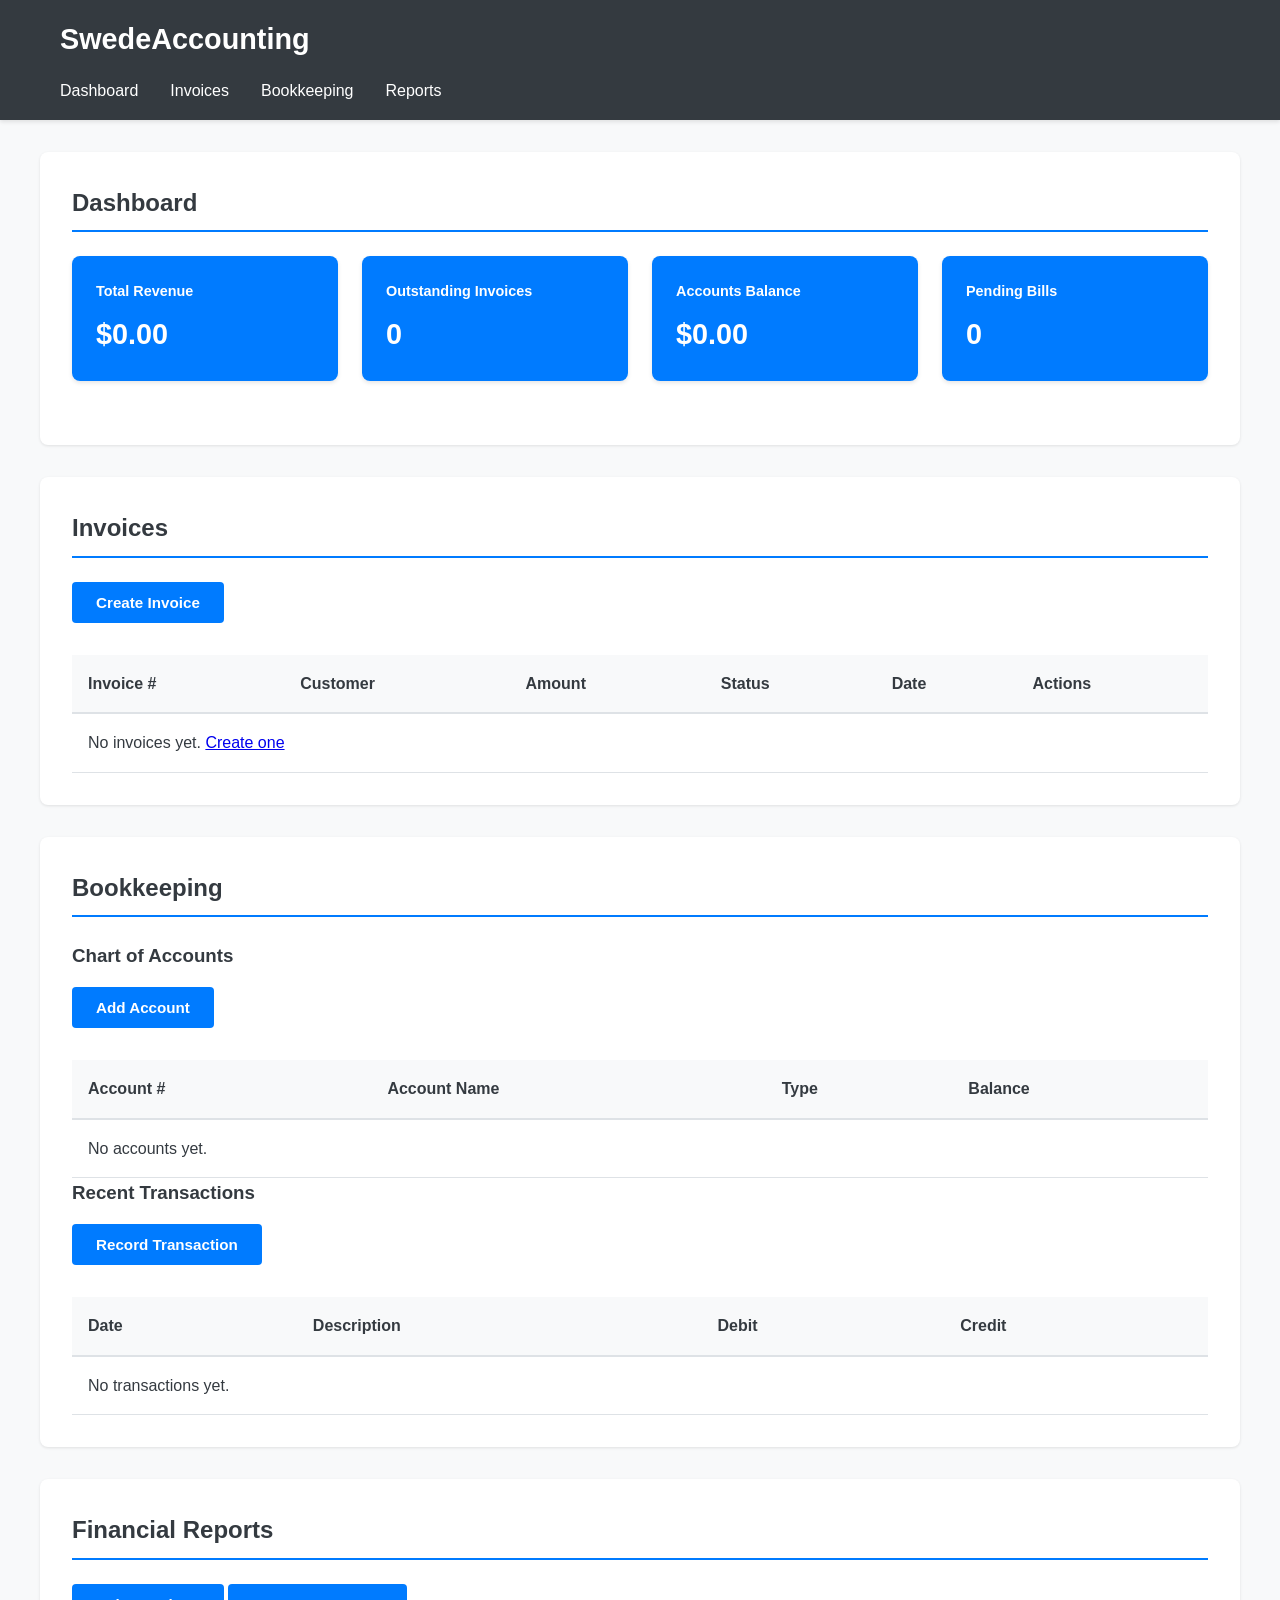
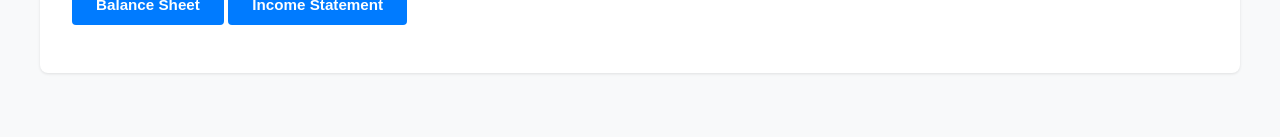
==== frontend/index.html @ a5fa868d "Initial project setup: Full accounting suite with Python backend and HTML frontend" ====
<!DOCTYPE html>
<html lang="en">
<head>
    <meta charset="UTF-8">
    <meta name="viewport" content="width=device-width, initial-scale=1.0">
    <title>SwedeAccounting - Accounting Software</title>
    <link rel="stylesheet" href="css/style.css">
</head>
<body>
    <nav class="navbar">
        <div class="container">
            <div class="navbar-brand">
                <h1>SwedeAccounting</h1>
            </div>
            <ul class="navbar-menu">
                <li><a href="#dashboard">Dashboard</a></li>
                <li><a href="#invoices">Invoices</a></li>
                <li><a href="#bookkeeping">Bookkeeping</a></li>
                <li><a href="#reports">Reports</a></li>
            </ul>
        </div>
    </nav>

    <div class="container main-content">
        <!-- Dashboard Section -->
        <section id="dashboard" class="section">
            <h2>Dashboard</h2>
            <div class="dashboard-grid">
                <div class="card">
                    <h3>Total Revenue</h3>
                    <p class="amount">$0.00</p>
                </div>
                <div class="card">
                    <h3>Outstanding Invoices</h3>
                    <p class="amount">0</p>
                </div>
                <div class="card">
                    <h3>Accounts Balance</h3>
                    <p class="amount">$0.00</p>
                </div>
                <div class="card">
                    <h3>Pending Bills</h3>
                    <p class="amount">0</p>
                </div>
            </div>
        </section>

        <!-- Invoices Section -->
        <section id="invoices" class="section">
            <h2>Invoices</h2>
            <button class="btn btn-primary" onclick="showInvoiceForm()">Create Invoice</button>
            <table class="table">
                <thead>
                    <tr>
                        <th>Invoice #</th>
                        <th>Customer</th>
                        <th>Amount</th>
                        <th>Status</th>
                        <th>Date</th>
                        <th>Actions</th>
                    </tr>
                </thead>
                <tbody id="invoicesTable">
                    <tr>
                        <td colspan="6">No invoices yet. <a href="#" onclick="showInvoiceForm()">Create one</a></td>
                    </tr>
                </tbody>
            </table>
        </section>

        <!-- Bookkeeping Section -->
        <section id="bookkeeping" class="section">
            <h2>Bookkeeping</h2>
            <div class="bookkeeping-container">
                <div class="accounts-section">
                    <h3>Chart of Accounts</h3>
                    <button class="btn btn-primary" onclick="showAccountForm()">Add Account</button>
                    <table class="table">
                        <thead>
                            <tr>
                                <th>Account #</th>
                                <th>Account Name</th>
                                <th>Type</th>
                                <th>Balance</th>
                            </tr>
                        </thead>
                        <tbody id="accountsTable">
                            <tr>
                                <td colspan="4">No accounts yet.</td>
                            </tr>
                        </tbody>
                    </table>
                </div>
                <div class="transactions-section">
                    <h3>Recent Transactions</h3>
                    <button class="btn btn-primary" onclick="showTransactionForm()">Record Transaction</button>
                    <table class="table">
                        <thead>
                            <tr>
                                <th>Date</th>
                                <th>Description</th>
                                <th>Debit</th>
                                <th>Credit</th>
                            </tr>
                        </thead>
                        <tbody id="transactionsTable">
                            <tr>
                                <td colspan="4">No transactions yet.</td>
                            </tr>
                        </tbody>
                    </table>
                </div>
            </div>
        </section>

        <!-- Reports Section -->
        <section id="reports" class="section">
            <h2>Financial Reports</h2>
            <div class="reports-container">
                <button class="btn btn-primary" onclick="generateBalanceSheet()">Balance Sheet</button>
                <button class="btn btn-primary" onclick="generateIncomeStatement()">Income Statement</button>
            </div>
            <div id="reportOutput" class="report-output"></div>
        </section>
    </div>

    <!-- Modals -->
    <div id="invoiceModal" class="modal">
        <div class="modal-content">
            <span class="close" onclick="closeModal('invoiceModal')">&times;</span>
            <h2>Create Invoice</h2>
            <form id="invoiceForm">
                <input type="text" placeholder="Invoice Number" required>
                <input type="number" placeholder="Customer ID" required>
                <textarea placeholder="Notes"></textarea>
                <button type="submit" class="btn btn-primary">Create</button>
            </form>
        </div>
    </div>

    <div id="accountModal" class="modal">
        <div class="modal-content">
            <span class="close" onclick="closeModal('accountModal')">&times;</span>
            <h2>Add Account</h2>
            <form id="accountForm">
                <input type="text" placeholder="Account Number" required>
                <input type="text" placeholder="Account Name" required>
                <select required>
                    <option>Asset</option>
                    <option>Liability</option>
                    <option>Equity</option>
                    <option>Revenue</option>
                    <option>Expense</option>
                </select>
                <button type="submit" class="btn btn-primary">Add</button>
            </form>
        </div>
    </div>

    <script src="js/main.js"></script>
</body>
</html>
---- frontend/css/style.css ----
:root {
    --primary-color: #007bff;
    --secondary-color: #6c757d;
    --success-color: #28a745;
    --danger-color: #dc3545;
    --warning-color: #ffc107;
    --light-color: #f8f9fa;
    --dark-color: #343a40;
    --white: #ffffff;
    --border-color: #dee2e6;
}

* {
    margin: 0;
    padding: 0;
    box-sizing: border-box;
}

body {
    font-family: 'Segoe UI', Tahoma, Geneva, Verdana, sans-serif;
    background-color: var(--light-color);
    color: var(--dark-color);
    line-height: 1.6;
}

.container {
    max-width: 1200px;
    margin: 0 auto;
    padding: 0 20px;
}

/* Navbar */
.navbar {
    background-color: var(--dark-color);
    color: var(--white);
    padding: 1rem 0;
    box-shadow: 0 2px 4px rgba(0,0,0,0.1);
}

.navbar-brand h1 {
    font-size: 1.8rem;
    margin-bottom: 0;
}

.navbar-menu {
    list-style: none;
    display: flex;
    gap: 2rem;
    margin-top: 1rem;
}

.navbar-menu a {
    color: var(--white);
    text-decoration: none;
    transition: color 0.3s;
}

.navbar-menu a:hover {
    color: var(--primary-color);
}

/* Main Content */
.main-content {
    padding: 2rem 0;
}

.section {
    background-color: var(--white);
    border-radius: 8px;
    padding: 2rem;
    margin-bottom: 2rem;
    box-shadow: 0 1px 3px rgba(0,0,0,0.1);
}

.section h2 {
    margin-bottom: 1.5rem;
    color: var(--dark-color);
    border-bottom: 2px solid var(--primary-color);
    padding-bottom: 0.5rem;
}

.section h3 {
    margin-bottom: 1rem;
    color: var(--dark-color);
}

/* Dashboard Grid */
.dashboard-grid {
    display: grid;
    grid-template-columns: repeat(auto-fit, minmax(250px, 1fr));
    gap: 1.5rem;
    margin-bottom: 2rem;
}

.card {
    background: linear-gradient(135deg, var(--primary-color), var(--primary-color));
    color: var(--white);
    padding: 1.5rem;
    border-radius: 8px;
    box-shadow: 0 2px 4px rgba(0,0,0,0.1);
}

.card h3 {
    color: var(--white);
    font-size: 0.9rem;
    font-weight: 600;
    margin-bottom: 0.5rem;
}

.card .amount {
    font-size: 1.8rem;
    font-weight: bold;
}

/* Tables */
.table {
    width: 100%;
    border-collapse: collapse;
    margin-top: 1rem;
}

.table thead {
    background-color: var(--light-color);
}

.table th {
    padding: 1rem;
    text-align: left;
    font-weight: 600;
    border-bottom: 2px solid var(--border-color);
}

.table td {
    padding: 1rem;
    border-bottom: 1px solid var(--border-color);
}

.table tbody tr:hover {
    background-color: var(--light-color);
}

/* Buttons */
.btn {
    padding: 0.75rem 1.5rem;
    border: none;
    border-radius: 4px;
    cursor: pointer;
    font-size: 0.95rem;
    transition: all 0.3s;
    font-weight: 600;
}

.btn-primary {
    background-color: var(--primary-color);
    color: var(--white);
    margin-bottom: 1rem;
}

.btn-primary:hover {
    background-color: #0056b3;
    transform: translateY(-2px);
    box-shadow: 0 4px 8px rgba(0,0,0,0.2);
}

.btn-secondary {
    background-color: var(--secondary-color);
    color: var(--white);
}

.btn-danger {
    background-color: var(--danger-color);
    color: var(--white);
}

/* Forms */
form {
    display: flex;
    flex-direction: column;
    gap: 1rem;
}

input, select, textarea {
    padding: 0.75rem;
    border: 1px solid var(--border-color);
    border-radius: 4px;
    font-size: 0.95rem;
    font-family: inherit;
}

input:focus, select:focus, textarea:focus {
    outline: none;
    border-color: var(--primary-color);
    box-shadow: 0 0 0 3px rgba(0,123,255,0.25);
}

/* Modals */
.modal {
    display: none;
    position: fixed;
    z-index: 1000;
    left: 0;
    top: 0;
    width: 100%;
    height: 100%;
    background-color: rgba(0,0,0,0.4);
}

.modal.show {
    display: flex;
    align-items: center;
    justify-content: center;
}

.modal-content {
    background-color: var(--white);
    padding: 2rem;
    border-radius: 8px;
    width: 90%;
    max-width: 500px;
    box-shadow: 0 4px 6px rgba(0,0,0,0.1);
}

.modal-content h2 {
    margin-bottom: 1rem;
}

.close {
    color: var(--secondary-color);
    float: right;
    font-size: 28px;
    font-weight: bold;
    cursor: pointer;
}

.close:hover,
.close:focus {
    color: var(--dark-color);
}

/* Responsive */
@media (max-width: 768px) {
    .navbar-menu {
        flex-direction: column;
        gap: 0.5rem;
    }

    .dashboard-grid {
        grid-template-columns: 1fr;
    }

    .table {
        font-size: 0.85rem;
    }

    .table th, .table td {
        padding: 0.75rem 0.5rem;
    }
}
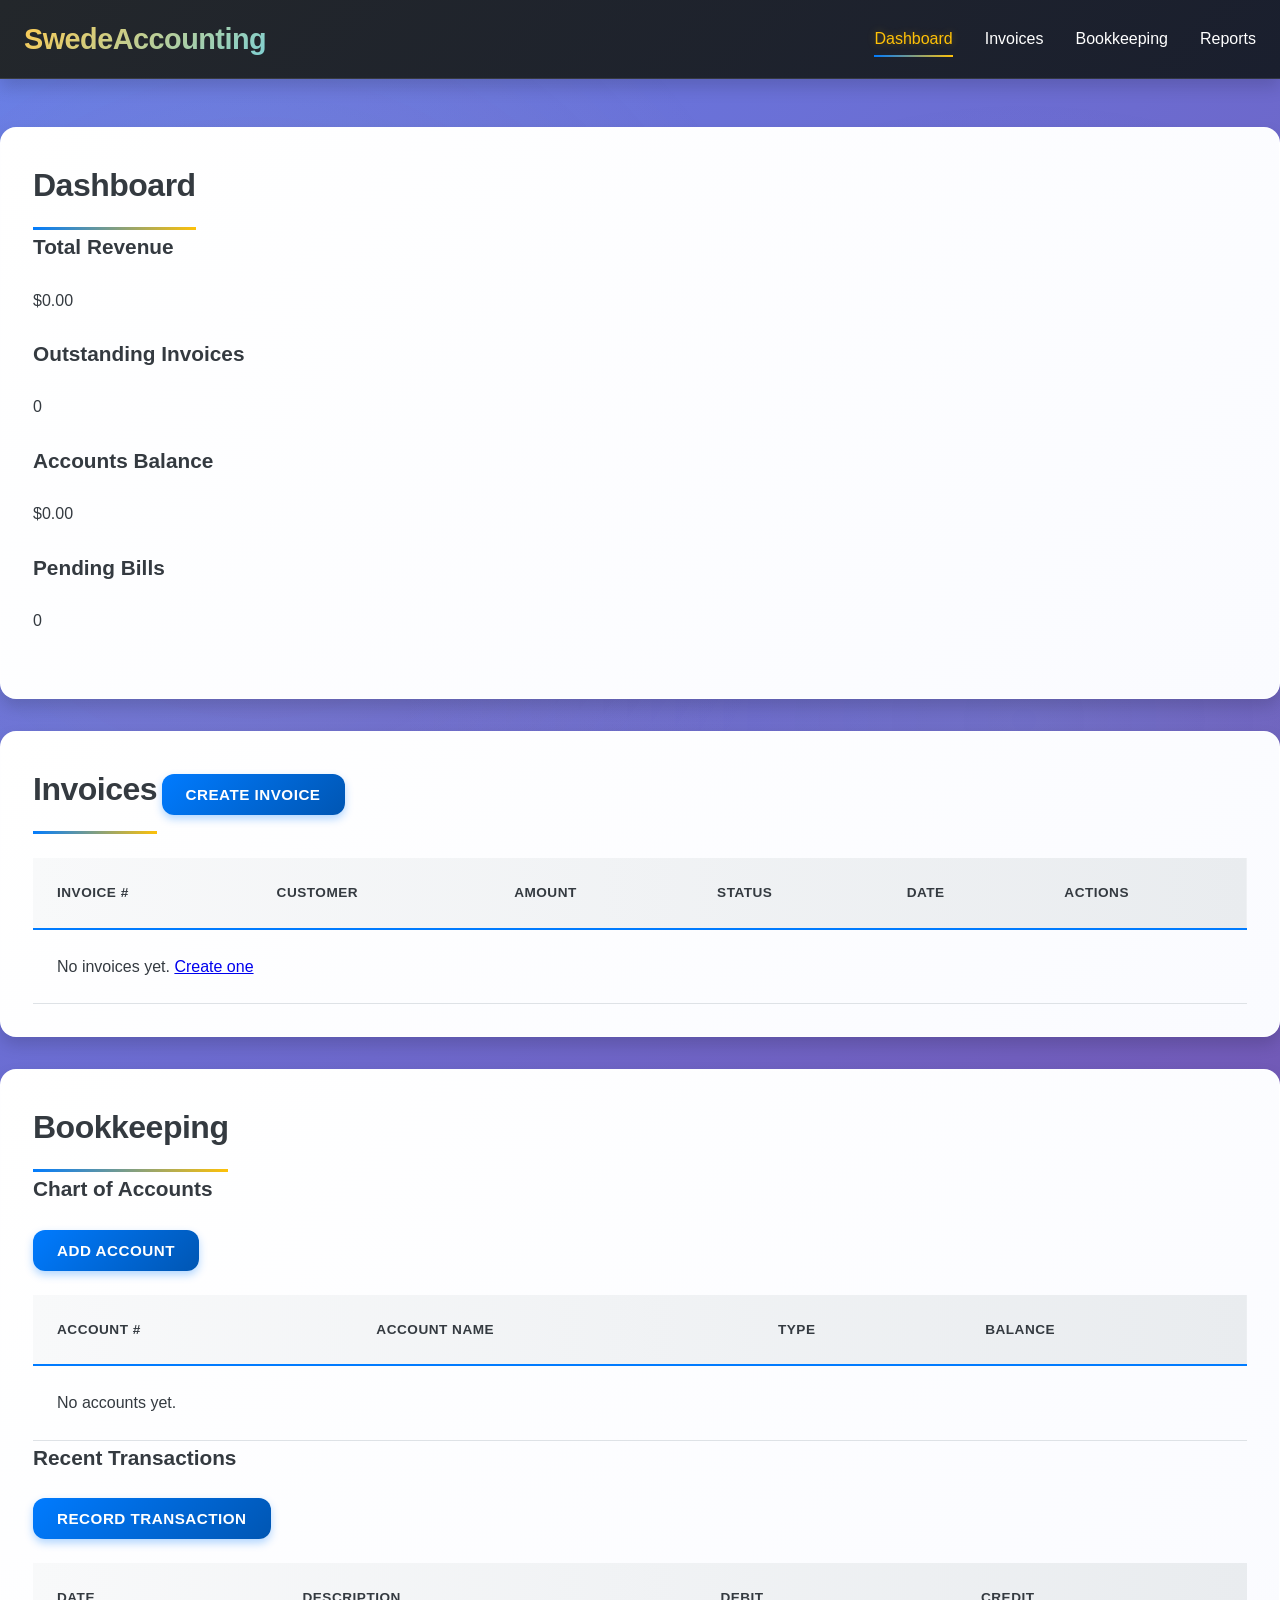
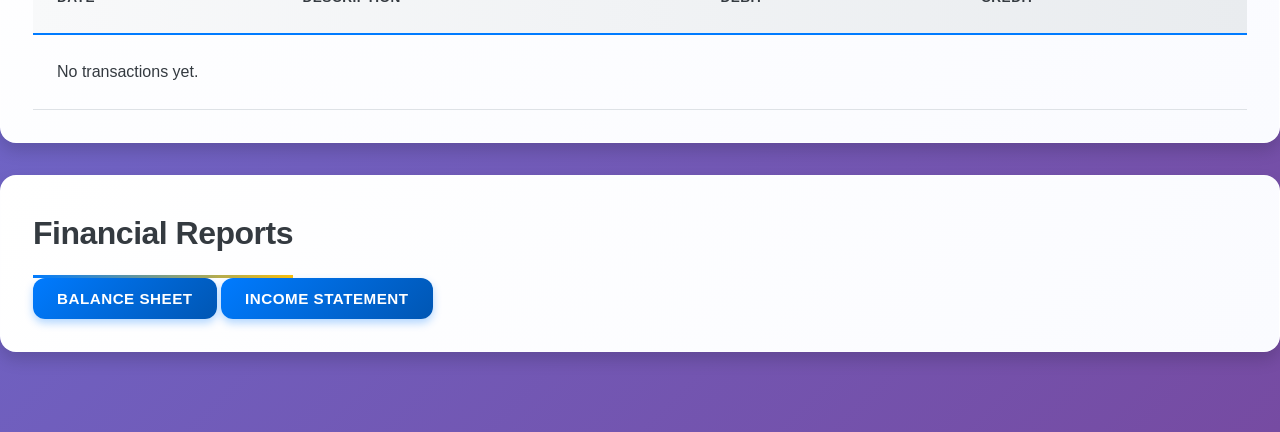
==== commit af2ee0b7: "Add transaction modal and improve form inputs with proper attributes" ====
--- a/frontend/index.html
+++ b/frontend/index.html
@@ -146,13 +146,28 @@
                 <input type="text" placeholder="Account Number" required>
                 <input type="text" placeholder="Account Name" required>
                 <select required>
-                    <option>Asset</option>
-                    <option>Liability</option>
-                    <option>Equity</option>
-                    <option>Revenue</option>
-                    <option>Expense</option>
+                    <option value="">Select Account Type</option>
+                    <option value="Asset">Asset</option>
+                    <option value="Liability">Liability</option>
+                    <option value="Equity">Equity</option>
+                    <option value="Revenue">Revenue</option>
+                    <option value="Expense">Expense</option>
                 </select>
                 <button type="submit" class="btn btn-primary">Add</button>
+            </form>
+        </div>
+    </div>
+
+    <div id="transactionModal" class="modal">
+        <div class="modal-content">
+            <span class="close" onclick="closeModal('transactionModal')">&times;</span>
+            <h2>Record Transaction</h2>
+            <form id="transactionForm">
+                <input type="date" required>
+                <input type="text" placeholder="Description" required>
+                <input type="number" placeholder="Debit" step="0.01" min="0">
+                <input type="number" placeholder="Credit" step="0.01" min="0">
+                <button type="submit" class="btn btn-primary">Record</button>
             </form>
         </div>
     </div>
--- a/frontend/css/style.css
+++ b/frontend/css/style.css
@@ -1,13 +1,56 @@
 :root {
+    /* Colors */
     --primary-color: #007bff;
+    --primary-dark: #0056b3;
+    --primary-light: #e7f3ff;
     --secondary-color: #6c757d;
     --success-color: #28a745;
+    --success-dark: #1e7e34;
+    --success-light: #d4edda;
     --danger-color: #dc3545;
+    --danger-dark: #a71d2a;
+    --danger-light: #f8d7da;
     --warning-color: #ffc107;
+    --warning-dark: #e0a800;
+    --warning-light: #fff3cd;
+    --info-color: #17a2b8;
+    --info-dark: #0c5460;
+    --info-light: #d1ecf1;
     --light-color: #f8f9fa;
+    --lighter-color: #f0f2f5;
     --dark-color: #343a40;
+    --darker-color: #23272b;
     --white: #ffffff;
+    --gray: #999;
     --border-color: #dee2e6;
+    
+    /* Shadows */
+    --shadow-xs: 0 1px 2px rgba(0, 0, 0, 0.05);
+    --shadow: 0 2px 4px rgba(0, 0, 0, 0.1);
+    --shadow-md: 0 4px 8px rgba(0, 0, 0, 0.12);
+    --shadow-lg: 0 8px 16px rgba(0, 0, 0, 0.15);
+    --shadow-xl: 0 12px 24px rgba(0, 0, 0, 0.2);
+    --shadow-inner: inset 0 1px 3px rgba(0, 0, 0, 0.1);
+    
+    /* Transitions */
+    --transition-fast: 150ms ease-in-out;
+    --transition-base: 250ms ease-in-out;
+    --transition-slow: 350ms ease-in-out;
+    
+    /* Spacing */
+    --spacing-xs: 0.25rem;
+    --spacing-sm: 0.5rem;
+    --spacing-md: 1rem;
+    --spacing-lg: 1.5rem;
+    --spacing-xl: 2rem;
+    --spacing-2xl: 3rem;
+    
+    /* Border Radius */
+    --radius-sm: 4px;
+    --radius-md: 8px;
+    --radius-lg: 12px;
+    --radius-xl: 16px;
+    --radius-pill: 50px;
 }
 
 * {
@@ -16,181 +59,573 @@
     box-sizing: border-box;
 }
 
+html {
+    scroll-behavior: smooth;
+}
+
 body {
-    font-family: 'Segoe UI', Tahoma, Geneva, Verdana, sans-serif;
-    background-color: var(--light-color);
+    font-family: 'Segoe UI', 'Roboto', Tahoma, Geneva, Verdana, sans-serif;
+    background: linear-gradient(135deg, #667eea 0%, #764ba2 100%);
+    min-height: 100vh;
     color: var(--dark-color);
     line-height: 1.6;
+    font-size: 16px;
+    -webkit-font-smoothing: antialiased;
+    -moz-osx-font-smoothing: grayscale;
+}
+
+body::before {
+    content: '';
+    position: fixed;
+    top: 0;
+    left: 0;
+    right: 0;
+    bottom: 0;
+    background: 
+        radial-gradient(circle at 20% 50%, rgba(254, 203, 82, 0.1) 0%, transparent 50%),
+        radial-gradient(circle at 80% 80%, rgba(126, 208, 212, 0.1) 0%, transparent 50%);
+    pointer-events: none;
+    z-index: 0;
 }
 
 .container {
-    max-width: 1200px;
+    max-width: 1400px;
     margin: 0 auto;
-    padding: 0 20px;
-}
-
-/* Navbar */
+    padding: 0 var(--spacing-lg);
+}
+
+/* Navbar Styles */
 .navbar {
-    background-color: var(--dark-color);
+    background: linear-gradient(135deg, var(--darker-color) 0%, #1a1f2e 100%);
     color: var(--white);
-    padding: 1rem 0;
-    box-shadow: 0 2px 4px rgba(0,0,0,0.1);
+    padding: var(--spacing-md) 0;
+    box-shadow: var(--shadow-lg);
+    position: sticky;
+    top: 0;
+    z-index: 100;
+    backdrop-filter: blur(10px);
+    border-bottom: 1px solid rgba(255, 255, 255, 0.1);
+}
+
+.navbar .container {
+    display: flex;
+    justify-content: space-between;
+    align-items: center;
 }
 
 .navbar-brand h1 {
     font-size: 1.8rem;
-    margin-bottom: 0;
+    margin: 0;
+    font-weight: 700;
+    letter-spacing: -0.5px;
+    display: flex;
+    align-items: center;
+    gap: 0.5rem;
+    background: linear-gradient(135deg, #fecb52 0%, #7ed0d4 100%);
+    -webkit-background-clip: text;
+    -webkit-text-fill-color: transparent;
+    background-clip: text;
 }
 
 .navbar-menu {
     list-style: none;
     display: flex;
     gap: 2rem;
-    margin-top: 1rem;
+    margin: 0;
 }
 
 .navbar-menu a {
     color: var(--white);
     text-decoration: none;
-    transition: color 0.3s;
-}
-
-.navbar-menu a:hover {
-    color: var(--primary-color);
+    transition: all var(--transition-base);
+    font-weight: 500;
+    position: relative;
+    padding: 0.5rem 0;
+}
+
+.navbar-menu a::before {
+    content: '';
+    position: absolute;
+    bottom: -2px;
+    left: 0;
+    width: 0;
+    height: 2px;
+    background: linear-gradient(90deg, var(--primary-color) 0%, var(--warning-color) 100%);
+    transition: width var(--transition-base);
+}
+
+.navbar-menu a:hover::before,
+.navbar-menu a.active::before {
+    width: 100%;
+}
+
+.navbar-menu a:hover,
+.navbar-menu a.active {
+    color: var(--warning-color);
+    text-shadow: 0 0 8px rgba(255, 193, 7, 0.3);
 }
 
 /* Main Content */
 .main-content {
-    padding: 2rem 0;
+    padding: var(--spacing-2xl) 0;
+    position: relative;
+    z-index: 1;
 }
 
 .section {
+    background: linear-gradient(135deg, var(--white) 0%, #fafbff 100%);
+    border-radius: var(--radius-xl);
+    padding: var(--spacing-xl);
+    margin-bottom: var(--spacing-xl);
+    box-shadow: var(--shadow-lg);
+    backdrop-filter: blur(10px);
+    border: 1px solid rgba(255, 255, 255, 0.8);
+    animation: slideUp 0.6s ease-out;
+    position: relative;
+    overflow: hidden;
+}
+
+.section::before {
+    content: '';
+    position: absolute;
+    top: 0;
+    left: 0;
+    right: 0;
+    height: 1px;
+    background: linear-gradient(90deg, transparent 0%, rgba(255, 255, 255, 0.5) 50%, transparent 100%);
+}
+
+@keyframes slideUp {
+    from {
+        opacity: 0;
+        transform: translateY(30px);
+    }
+    to {
+        opacity: 1;
+        transform: translateY(0);
+    }
+}
+
+.section-header {
+    display: flex;
+    justify-content: space-between;
+    align-items: center;
+    margin-bottom: var(--spacing-xl);
+    flex-wrap: wrap;
+    gap: var(--spacing-lg);
+}
+
+.section h2 {
+    margin: 0;
+    color: var(--dark-color);
+    font-size: 2rem;
+    border-bottom: 3px solid;
+    border-image: linear-gradient(90deg, var(--primary-color) 0%, var(--warning-color) 100%) 1;
+    padding-bottom: var(--spacing-md);
+    display: inline-block;
+    font-weight: 700;
+    letter-spacing: -0.5px;
+}
+
+.section h3 {
+    margin: 0 0 var(--spacing-lg) 0;
+    color: var(--dark-color);
+    font-size: 1.3rem;
+    font-weight: 600;
+}
+
+.time-period select {
+    padding: var(--spacing-sm) var(--spacing-lg);
+    border: 2px solid var(--border-color);
+    border-radius: var(--radius-lg);
+    font-size: 0.95rem;
+    cursor: pointer;
     background-color: var(--white);
-    border-radius: 8px;
-    padding: 2rem;
-    margin-bottom: 2rem;
-    box-shadow: 0 1px 3px rgba(0,0,0,0.1);
-}
-
-.section h2 {
-    margin-bottom: 1.5rem;
-    color: var(--dark-color);
-    border-bottom: 2px solid var(--primary-color);
-    padding-bottom: 0.5rem;
-}
-
-.section h3 {
-    margin-bottom: 1rem;
-    color: var(--dark-color);
+    transition: all var(--transition-base);
+    font-weight: 500;
+    color: var(--dark-color);
+}
+
+.time-period select:hover {
+    border-color: var(--primary-color);
+    box-shadow: 0 0 0 4px rgba(0, 123, 255, 0.1);
+}
+
+.time-period select:focus {
+    outline: none;
+    border-color: var(--primary-color);
+    box-shadow: 0 0 0 4px rgba(0, 123, 255, 0.2);
 }
 
 /* Dashboard Grid */
 .dashboard-grid {
     display: grid;
+    gap: var(--spacing-lg);
+    margin-bottom: var(--spacing-xl);
+}
+
+.stats-grid {
+    grid-template-columns: repeat(auto-fit, minmax(280px, 1fr));
+}
+
+.metrics-grid {
     grid-template-columns: repeat(auto-fit, minmax(250px, 1fr));
-    gap: 1.5rem;
-    margin-bottom: 2rem;
-}
-
-.card {
-    background: linear-gradient(135deg, var(--primary-color), var(--primary-color));
+}
+
+/* Stat Cards with Enhanced Design */
+.stat-card {
+    background: linear-gradient(135deg, #667eea 0%, #764ba2 100%);
     color: var(--white);
-    padding: 1.5rem;
-    border-radius: 8px;
-    box-shadow: 0 2px 4px rgba(0,0,0,0.1);
-}
-
-.card h3 {
+    padding: var(--spacing-xl);
+    border-radius: var(--radius-xl);
+    box-shadow: var(--shadow-lg);
+    position: relative;
+    overflow: hidden;
+    transition: all var(--transition-base);
+    cursor: pointer;
+    border: 2px solid rgba(255, 255, 255, 0.2);
+}
+
+.stat-card::before {
+    content: '';
+    position: absolute;
+    top: -50%;
+    right: -50%;
+    width: 300px;
+    height: 300px;
+    background: radial-gradient(circle, rgba(255, 255, 255, 0.15) 0%, transparent 70%);
+    border-radius: 50%;
+}
+
+.stat-card::after {
+    content: '';
+    position: absolute;
+    bottom: -50%;
+    left: -50%;
+    width: 300px;
+    height: 300px;
+    background: radial-gradient(circle, rgba(255, 255, 255, 0.1) 0%, transparent 70%);
+    border-radius: 50%;
+}
+
+.stat-card:hover {
+    transform: translateY(-8px) scale(1.02);
+    box-shadow: var(--shadow-xl);
+    border-color: rgba(255, 255, 255, 0.4);
+}
+
+.stat-card.revenue {
+    background: linear-gradient(135deg, #28a745 0%, #1e7e34 100%);
+    box-shadow: 0 8px 16px rgba(40, 167, 69, 0.3);
+}
+
+.stat-card.expenses {
+    background: linear-gradient(135deg, #dc3545 0%, #a71d2a 100%);
+    box-shadow: 0 8px 16px rgba(220, 53, 69, 0.3);
+}
+
+.stat-card.net-income {
+    background: linear-gradient(135deg, #007bff 0%, #0056b3 100%);
+    box-shadow: 0 8px 16px rgba(0, 123, 255, 0.3);
+}
+
+.stat-card.net-income.negative {
+    background: linear-gradient(135deg, #ffc107 0%, #e0a800 100%);
+    box-shadow: 0 8px 16px rgba(255, 193, 7, 0.3);
+}
+
+.stat-card.account-balance {
+    background: linear-gradient(135deg, #17a2b8 0%, #0c5460 100%);
+    box-shadow: 0 8px 16px rgba(23, 162, 184, 0.3);
+}
+
+.stat-label {
+    font-size: 0.9rem;
+    opacity: 0.9;
+    margin-bottom: var(--spacing-sm);
+    font-weight: 600;
+    text-transform: uppercase;
+    letter-spacing: 0.5px;
+}
+
+.stat-value {
+    font-size: 2.5rem;
+    font-weight: 800;
+    margin-bottom: var(--spacing-lg);
+    letter-spacing: -1px;
+    font-family: 'Courier New', monospace;
+}
+
+.stat-chart {
+    height: 50px;
+    opacity: 0.3;
+}
+
+/* Metric Cards */
+.metric-card {
+    background: linear-gradient(135deg, var(--light-color) 0%, #e9ecef 100%);
+    padding: var(--spacing-lg);
+    border-radius: var(--radius-lg);
+    border-left: 4px solid var(--primary-color);
+    transition: all var(--transition-base);
+    position: relative;
+    overflow: hidden;
+}
+
+.metric-card::before {
+    content: '';
+    position: absolute;
+    top: 0;
+    right: 0;
+    width: 100px;
+    height: 100px;
+    background: radial-gradient(circle, rgba(0, 123, 255, 0.1) 0%, transparent 70%);
+    border-radius: 50%;
+}
+
+.metric-card:hover {
+    transform: translateX(5px) translateY(-3px);
+    box-shadow: var(--shadow-lg);
+    background: linear-gradient(135deg, var(--white) 0%, var(--light-color) 100%);
+}
+
+.metric-card h3 {
+    margin: 0 0 var(--spacing-sm) 0;
+    font-size: 0.95rem;
+    color: var(--secondary-color);
+    text-transform: uppercase;
+    letter-spacing: 0.5px;
+    font-weight: 600;
+}
+
+.metric-value {
+    font-size: 1.8rem;
+    font-weight: 800;
+    color: var(--dark-color);
+    margin: 0;
+    font-family: 'Courier New', monospace;
+}
+
+/* Charts Container */
+.charts-container {
+    display: grid;
+    grid-template-columns: repeat(auto-fit, minmax(500px, 1fr));
+    gap: var(--spacing-xl);
+    margin-bottom: var(--spacing-xl);
+}
+
+.chart-box {
+    background: linear-gradient(135deg, var(--white) 0%, #fafbff 100%);
+    border: 1px solid var(--border-color);
+    border-radius: var(--radius-lg);
+    padding: var(--spacing-lg);
+    box-shadow: var(--shadow);
+    transition: all var(--transition-base);
+    position: relative;
+    overflow: hidden;
+}
+
+.chart-box::before {
+    content: '';
+    position: absolute;
+    top: 0;
+    left: 0;
+    right: 0;
+    height: 3px;
+    background: linear-gradient(90deg, var(--primary-color) 0%, var(--warning-color) 100%);
+}
+
+.chart-box:hover {
+    box-shadow: var(--shadow-lg);
+    border-color: var(--primary-color);
+    transform: translateY(-4px);
+}
+
+.chart-box h3 {
+    margin-top: 0;
+    margin-bottom: var(--spacing-lg);
+    color: var(--dark-color);
+    font-size: 1.1rem;
+    border-bottom: 2px solid var(--border-color);
+    padding-bottom: var(--spacing-sm);
+    font-weight: 600;
+}
+
+.chart-box canvas {
+    max-height: 300px;
+    display: block;
+}
+
+/* Quick Actions */
+.quick-actions {
+    background: linear-gradient(135deg, var(--light-color) 0%, #e9ecef 100%);
+    padding: var(--spacing-xl);
+    border-radius: var(--radius-lg);
+    margin-top: var(--spacing-xl);
+    border: 2px dashed var(--primary-color);
+    transition: all var(--transition-base);
+}
+
+.quick-actions:hover {
+    border-style: solid;
+    background: linear-gradient(135deg, var(--white) 0%, var(--light-color) 100%);
+}
+
+.quick-actions h3 {
+    margin-top: 0;
+    margin-bottom: var(--spacing-lg);
+    color: var(--dark-color);
+}
+
+.action-buttons {
+    display: grid;
+    grid-template-columns: repeat(auto-fit, minmax(200px, 1fr));
+    gap: var(--spacing-lg);
+}
+
+/* Buttons */
+.btn {
+    padding: 0.75rem 1.5rem;
+    border: none;
+    border-radius: var(--radius-lg);
+    cursor: pointer;
+    font-size: 0.95rem;
+    transition: all var(--transition-base);
+    font-weight: 600;
+    text-transform: uppercase;
+    letter-spacing: 0.5px;
+    position: relative;
+    overflow: hidden;
+    display: inline-flex;
+    align-items: center;
+    justify-content: center;
+    gap: var(--spacing-sm);
+}
+
+.btn::before {
+    content: '';
+    position: absolute;
+    top: 50%;
+    left: 50%;
+    width: 0;
+    height: 0;
+    border-radius: 50%;
+    background: rgba(255, 255, 255, 0.3);
+    transform: translate(-50%, -50%);
+    transition: width var(--transition-base), height var(--transition-base);
+}
+
+.btn:active::before {
+    width: 300px;
+    height: 300px;
+}
+
+.btn-primary {
+    background: linear-gradient(135deg, var(--primary-color) 0%, var(--primary-dark) 100%);
     color: var(--white);
-    font-size: 0.9rem;
-    font-weight: 600;
-    margin-bottom: 0.5rem;
-}
-
-.card .amount {
-    font-size: 1.8rem;
-    font-weight: bold;
+    box-shadow: 0 4px 8px rgba(0, 123, 255, 0.3);
+}
+
+.btn-primary:hover {
+    transform: translateY(-2px);
+    box-shadow: var(--shadow-lg);
+}
+
+.btn-primary:active {
+    transform: translateY(0);
+}
+
+.btn-secondary {
+    background: linear-gradient(135deg, var(--secondary-color) 0%, #495057 100%);
+    color: var(--white);
+    box-shadow: 0 4px 8px rgba(108, 117, 125, 0.3);
+}
+
+.btn-secondary:hover {
+    transform: translateY(-2px);
+    box-shadow: var(--shadow-lg);
+}
+
+.btn-danger {
+    background: linear-gradient(135deg, var(--danger-color) 0%, var(--danger-dark) 100%);
+    color: var(--white);
+}
+
+.btn-danger:hover {
+    transform: translateY(-2px);
+    box-shadow: 0 4px 12px rgba(220, 53, 69, 0.4);
 }
 
 /* Tables */
 .table {
     width: 100%;
     border-collapse: collapse;
-    margin-top: 1rem;
+    margin-top: var(--spacing-lg);
 }
 
 .table thead {
-    background-color: var(--light-color);
+    background: linear-gradient(90deg, var(--light-color) 0%, #e9ecef 100%);
 }
 
 .table th {
-    padding: 1rem;
+    padding: var(--spacing-lg);
     text-align: left;
     font-weight: 600;
-    border-bottom: 2px solid var(--border-color);
+    border-bottom: 2px solid var(--primary-color);
+    color: var(--dark-color);
+    text-transform: uppercase;
+    font-size: 0.85rem;
+    letter-spacing: 0.5px;
 }
 
 .table td {
-    padding: 1rem;
+    padding: var(--spacing-lg);
     border-bottom: 1px solid var(--border-color);
+    transition: all var(--transition-fast);
+}
+
+.table tbody tr {
+    transition: all var(--transition-fast);
 }
 
 .table tbody tr:hover {
-    background-color: var(--light-color);
-}
-
-/* Buttons */
-.btn {
-    padding: 0.75rem 1.5rem;
-    border: none;
-    border-radius: 4px;
-    cursor: pointer;
-    font-size: 0.95rem;
-    transition: all 0.3s;
-    font-weight: 600;
-}
-
-.btn-primary {
-    background-color: var(--primary-color);
-    color: var(--white);
-    margin-bottom: 1rem;
-}
-
-.btn-primary:hover {
-    background-color: #0056b3;
-    transform: translateY(-2px);
-    box-shadow: 0 4px 8px rgba(0,0,0,0.2);
-}
-
-.btn-secondary {
-    background-color: var(--secondary-color);
-    color: var(--white);
-}
-
-.btn-danger {
-    background-color: var(--danger-color);
-    color: var(--white);
+    background-color: var(--primary-light);
+    box-shadow: var(--shadow-inner);
 }
 
 /* Forms */
 form {
     display: flex;
     flex-direction: column;
-    gap: 1rem;
+    gap: var(--spacing-lg);
 }
 
 input, select, textarea {
-    padding: 0.75rem;
-    border: 1px solid var(--border-color);
-    border-radius: 4px;
+    padding: var(--spacing-md);
+    border: 2px solid var(--border-color);
+    border-radius: var(--radius-md);
     font-size: 0.95rem;
     font-family: inherit;
+    transition: all var(--transition-base);
+    background-color: var(--white);
+    color: var(--dark-color);
+}
+
+input::placeholder,
+textarea::placeholder {
+    color: #999;
+}
+
+input:hover, select:hover, textarea:hover {
+    border-color: var(--primary-color);
+    box-shadow: 0 0 0 3px rgba(0, 123, 255, 0.1);
 }
 
 input:focus, select:focus, textarea:focus {
     outline: none;
     border-color: var(--primary-color);
-    box-shadow: 0 0 0 3px rgba(0,123,255,0.25);
+    box-shadow: 0 0 0 4px rgba(0, 123, 255, 0.15);
+    background-color: var(--primary-light);
 }
 
 /* Modals */
@@ -202,7 +637,9 @@
     top: 0;
     width: 100%;
     height: 100%;
-    background-color: rgba(0,0,0,0.4);
+    background-color: rgba(0, 0, 0, 0.5);
+    backdrop-filter: blur(4px);
+    animation: fadeIn var(--transition-base);
 }
 
 .modal.show {
@@ -211,17 +648,42 @@
     justify-content: center;
 }
 
+@keyframes fadeIn {
+    from {
+        opacity: 0;
+    }
+    to {
+        opacity: 1;
+    }
+}
+
 .modal-content {
-    background-color: var(--white);
-    padding: 2rem;
-    border-radius: 8px;
+    background: linear-gradient(135deg, var(--white) 0%, #fafbff 100%);
+    padding: var(--spacing-xl);
+    border-radius: var(--radius-lg);
     width: 90%;
     max-width: 500px;
-    box-shadow: 0 4px 6px rgba(0,0,0,0.1);
+    box-shadow: var(--shadow-xl);
+    animation: slideIn var(--transition-base);
+    border: 1px solid rgba(0, 123, 255, 0.1);
+}
+
+@keyframes slideIn {
+    from {
+        transform: translateY(-50px);
+        opacity: 0;
+    }
+    to {
+        transform: translateY(0);
+        opacity: 1;
+    }
 }
 
 .modal-content h2 {
-    margin-bottom: 1rem;
+    margin-bottom: var(--spacing-xl);
+    color: var(--dark-color);
+    font-size: 1.5rem;
+    font-weight: 700;
 }
 
 .close {
@@ -230,29 +692,176 @@
     font-size: 28px;
     font-weight: bold;
     cursor: pointer;
-}
-
-.close:hover,
-.close:focus {
-    color: var(--dark-color);
+    transition: all var(--transition-base);
+    line-height: 1;
+}
+
+.close:hover {
+    color: var(--danger-color);
+    transform: rotate(90deg);
+}
+
+/* Status Badges */
+.status {
+    display: inline-block;
+    padding: 0.35rem 0.75rem;
+    border-radius: var(--radius-pill);
+    font-size: 0.85rem;
+    font-weight: 600;
+    text-transform: uppercase;
+    letter-spacing: 0.5px;
+    animation: badgePulse 2s ease-in-out infinite;
+}
+
+@keyframes badgePulse {
+    0%, 100% { opacity: 1; }
+    50% { opacity: 0.8; }
+}
+
+.status.paid {
+    background: linear-gradient(135deg, var(--success-light) 0%, #c3e6cb 100%);
+    color: var(--success-dark);
+    border: 1px solid var(--success-color);
+}
+
+.status.sent {
+    background: linear-gradient(135deg, var(--info-light) 0%, #bee5eb 100%);
+    color: var(--info-dark);
+    border: 1px solid var(--info-color);
+}
+
+.status.draft {
+    background: linear-gradient(135deg, #e2e3e5 0%, #d6d8db 100%);
+    color: #383d41;
+    border: 1px solid #cecfd2;
+}
+
+.status.overdue {
+    background: linear-gradient(135deg, var(--danger-light) 0%, #f5c6cb 100%);
+    color: var(--danger-dark);
+    border: 1px solid var(--danger-color);
+}
+
+/* Loading Animation */
+@keyframes spin {
+    to { transform: rotate(360deg); }
+}
+
+.spinner {
+    display: inline-block;
+    width: 20px;
+    height: 20px;
+    border: 3px solid rgba(0, 123, 255, 0.3);
+    border-radius: 50%;
+    border-top-color: var(--primary-color);
+    animation: spin 1s linear infinite;
+}
+
+/* Pulse Animation */
+@keyframes pulse {
+    0%, 100% { opacity: 1; }
+    50% { opacity: 0.5; }
+}
+
+.pulse {
+    animation: pulse 2s ease-in-out infinite;
+}
+
+/* Gradient Text */
+.gradient-text {
+    background: linear-gradient(135deg, var(--primary-color) 0%, var(--warning-color) 100%);
+    -webkit-background-clip: text;
+    -webkit-text-fill-color: transparent;
+    background-clip: text;
 }
 
 /* Responsive */
+@media (max-width: 1024px) {
+    .stats-grid {
+        grid-template-columns: repeat(2, 1fr);
+    }
+    
+    .charts-container {
+        grid-template-columns: 1fr;
+    }
+    
+    .navbar-menu {
+        gap: var(--spacing-lg);
+        font-size: 0.9rem;
+    }
+}
+
 @media (max-width: 768px) {
     .navbar-menu {
         flex-direction: column;
-        gap: 0.5rem;
-    }
-
-    .dashboard-grid {
+        gap: var(--spacing-sm);
+    }
+    
+    .stats-grid {
         grid-template-columns: 1fr;
     }
-
-    .table {
-        font-size: 0.85rem;
-    }
-
-    .table th, .table td {
-        padding: 0.75rem 0.5rem;
-    }
-}
+    
+    .section {
+        padding: var(--spacing-lg);
+    }
+    
+    .stat-value {
+        font-size: 1.8rem;
+    }
+    
+    .action-buttons {
+        grid-template-columns: 1fr;
+    }
+    
+    .section h2 {
+        font-size: 1.5rem;
+    }
+    
+    .charts-container {
+        gap: var(--spacing-lg);
+    }
+}
+
+@media (max-width: 480px) {
+    .container {
+        padding: 0 var(--spacing-md);
+    }
+    
+    .navbar-brand h1 {
+        font-size: 1.3rem;
+    }
+    
+    .section {
+        padding: var(--spacing-lg);
+        margin-bottom: var(--spacing-lg);
+    }
+    
+    .stat-value {
+        font-size: 1.5rem;
+    }
+    
+    .chart-box {
+        padding: var(--spacing-md);
+    }
+    
+    .stat-card {
+        padding: var(--spacing-lg);
+    }
+}
+
+/* Print Styles */
+@media print {
+    body {
+        background: var(--white);
+    }
+    
+    .navbar,
+    .quick-actions {
+        display: none;
+    }
+    
+    .section {
+        box-shadow: none;
+        page-break-inside: avoid;
+    }
+}
